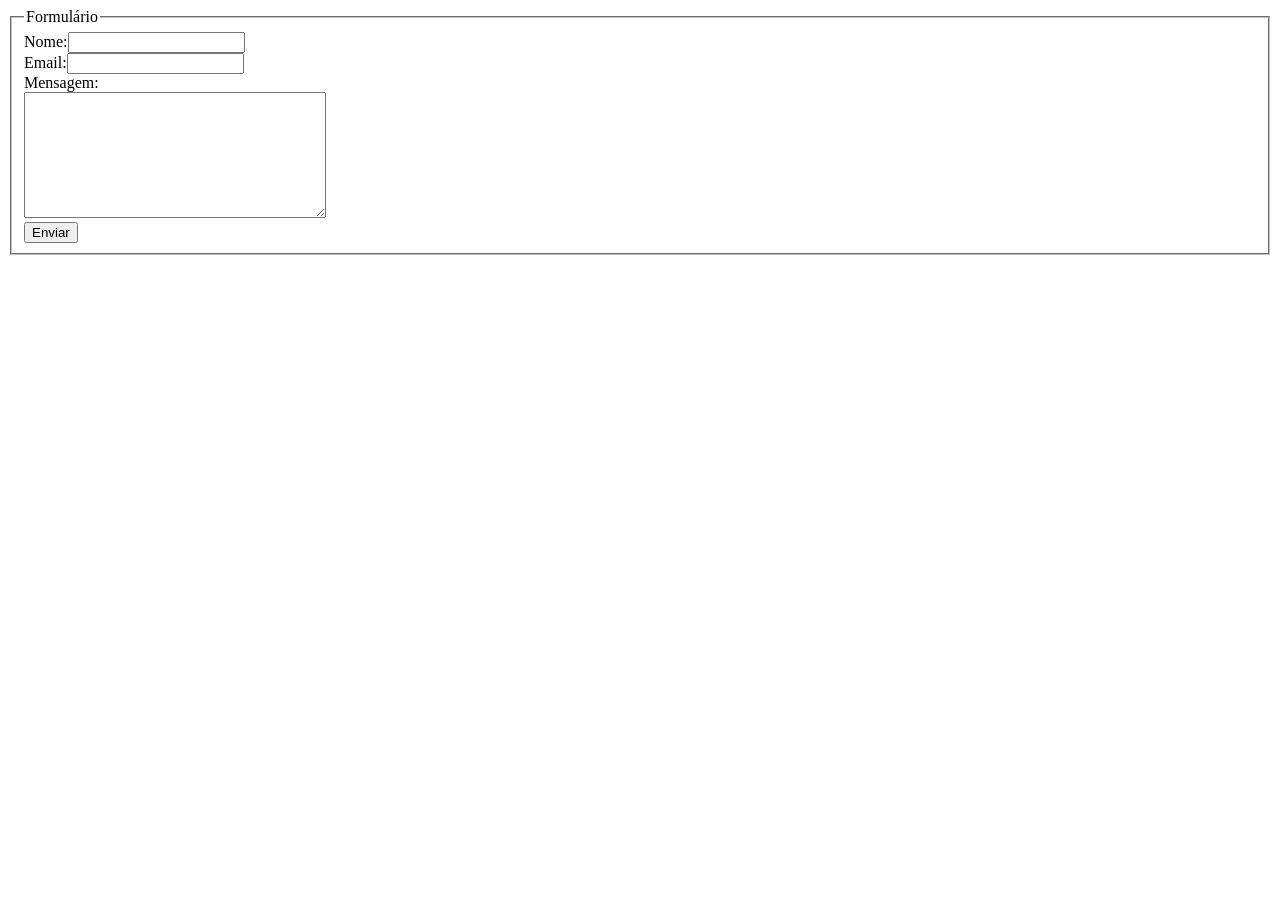
==== formulario.html @ 3f2904a6 "Feat: add formulario" ====
<!DOCTYPE html>
<html lang="en">
<head>
    <meta charset="UTF-8">
    <meta name="viewport" content="width=device-width, initial-scale=1.0">
    <title>Formulário</title>
</head>
<body>
    <div id="area">
  <form id="formulario" autocomplete="off">
    <fieldset>
      <legend>Formulário</legend>
      <label>Nome:</label><input class="campo_nome" type="text"><br>
      <label>Email:</label><input class="campo_email" type="password"><br>
      <label>Mensagem:</label><br><textarea class="msg" cols="35" rows="8"></textarea><br>
      <input class="btn_submit" type="submit" value="Enviar">
    </fieldset>
  </form>
</div>
</body>
</html>
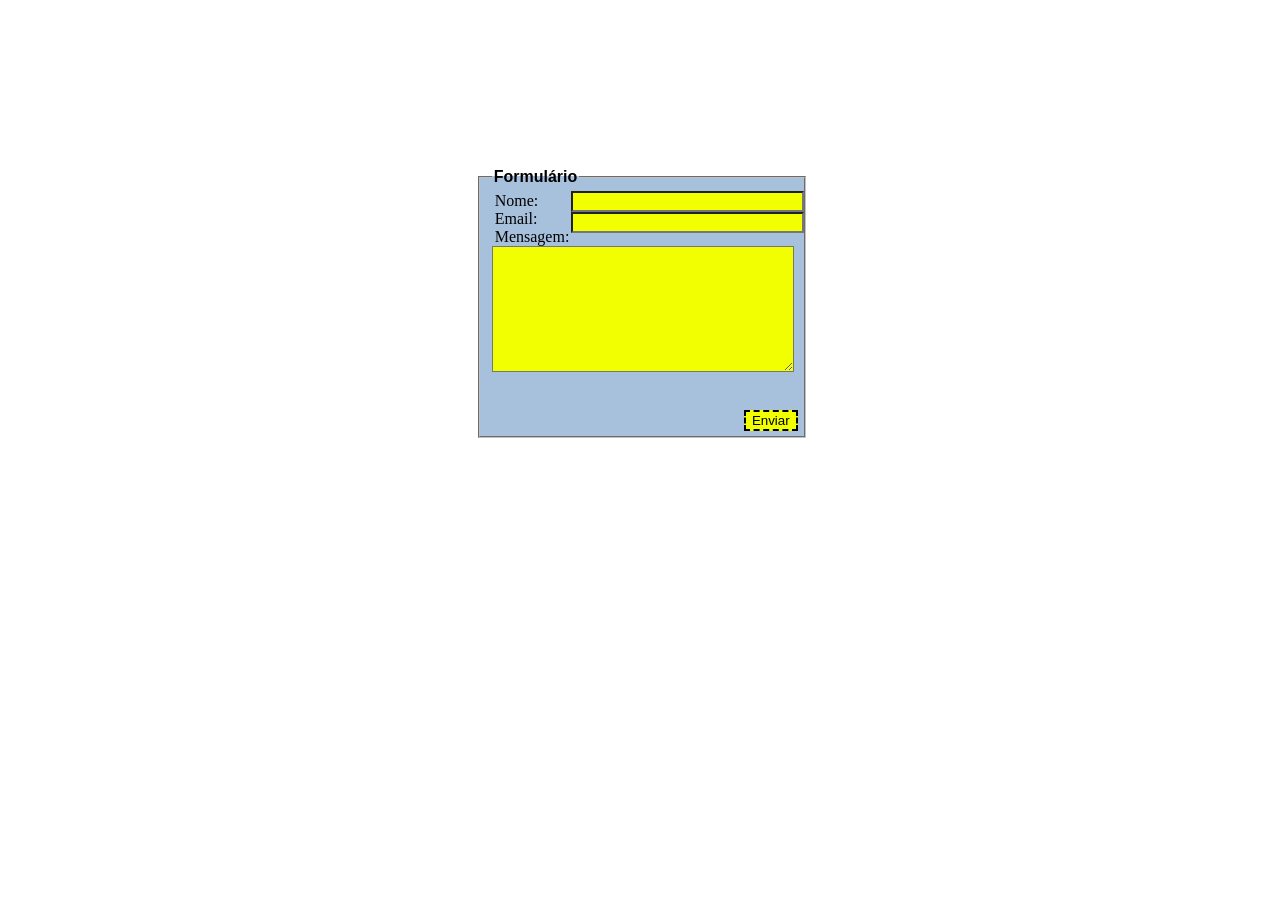
==== commit a1bb2adc: "feta: linkando html com css" ====
--- a/formulario.html
+++ b/formulario.html
@@ -4,6 +4,7 @@
     <meta charset="UTF-8">
     <meta name="viewport" content="width=device-width, initial-scale=1.0">
     <title>Formulário</title>
+    <link rel="stylesheet" href="formulario.css">
 </head>
 <body>
     <div id="area">
--- a/formulario.css
+++ b/formulario.css
@@ -0,0 +1,66 @@
+#area
+{
+  position:relative;
+  left:37%;
+  top:10em;
+  width:320px;
+  height:270px;
+}
+#area #formulario
+{
+  position:absolute;
+  display:block;
+}
+
+
+fieldset
+{
+  background-color:#A7C0DC;
+  width:300px;
+  height:250px;
+}
+legend
+{
+  font-weight:bold;
+  font-family: "Segoe UI","Arial","Times New Roman";
+}
+#formulario label
+{
+  position:absolute;
+  left:19px;
+  margin-right:5px;
+}
+#formulario input.campo_nome
+{
+  background-color:#f1ff00;
+  position:absolute;
+  left:95px;
+  top:23px;
+  width:225px;
+}
+#formulario input.campo_email
+{
+  background-color:#f1ff00;
+  position:absolute;
+  left:95px;
+  margin-top:2px;
+  width:225px;
+}
+#formulario textarea.msg
+{
+  position:absolute;
+  background-color:#f1ff00;
+}
+
+
+
+
+
+#formulario input.btn_submit
+{
+  border-style:dashed;
+  position:absolute;
+  bottom: 0.5em;
+  right:10px;
+  background-color:#f1ff00;
+}
